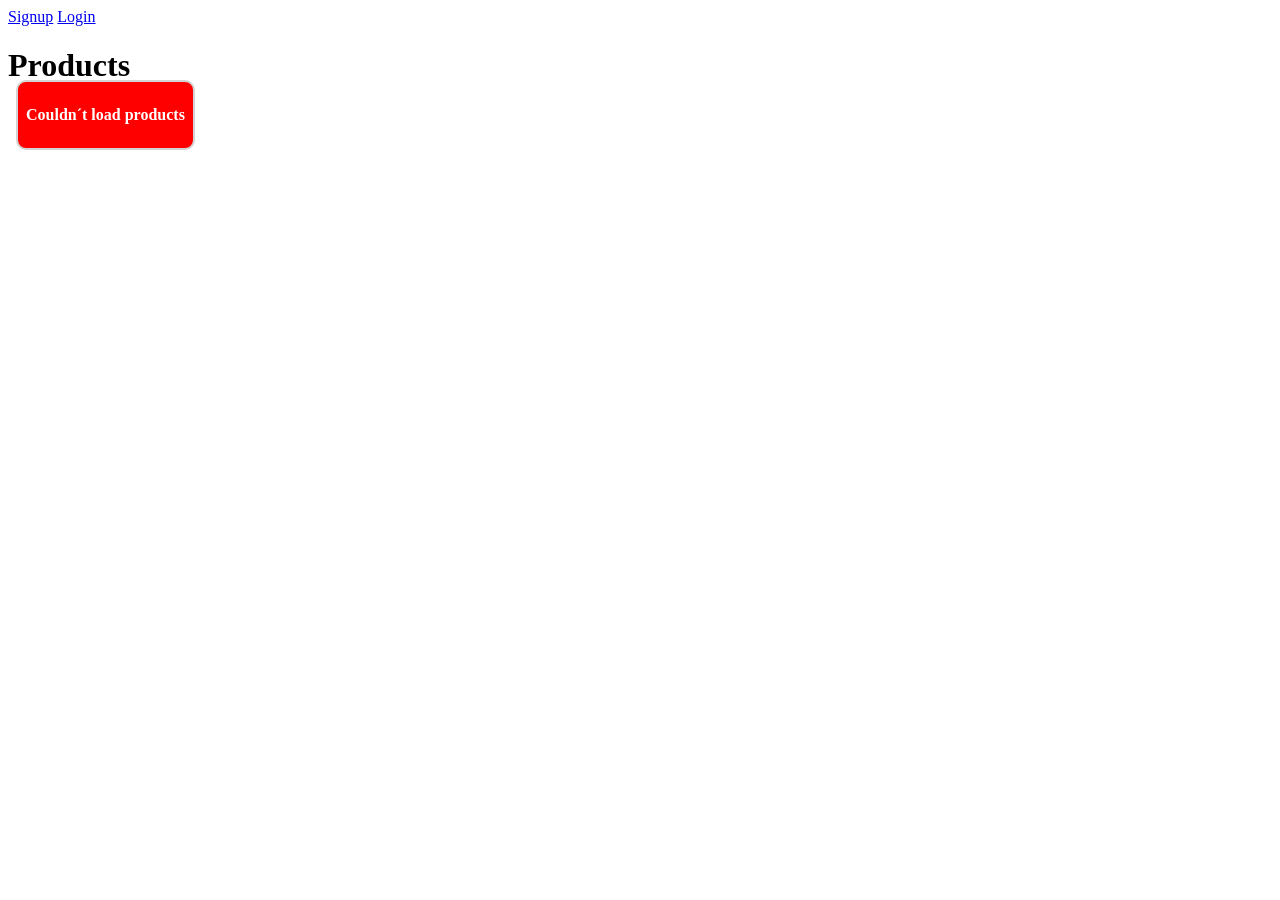
==== index.html @ ff080f0a "Setup of index, products and signup." ====
<!DOCTYPE html>

<html>
    <head>
        <meta charset="utf-8">
        <meta http-equiv="X-UA-Compatible" content="IE=edge">
        <title></title>
        <meta name="description" content="">
        <meta name="viewport" content="width=device-width, initial-scale=1">
        <link rel="stylesheet" href="">
        <style>
            .product {
                border-radius: 2px black;
                border-radius:10px;
                background-color: rgb(248, 242, 242); 
                padding: 0.70rem;
                font-family:Arial, Helvetica, sans-serif;
                font-size:1rem;

            }


            .loader {
            height: 60px;
            aspect-ratio: 1;
            position: relative;
            }
            .loader::before,
            .loader::after {
            content: "";
            position: absolute;
            inset: 0;
            border-radius: 50%;
            transform-origin: bottom;
            }
        .loader::after {
        background:
            radial-gradient(at 75% 15%,#fffb,#0000 35%),
            radial-gradient(at 80% 40%,#0000,#0008),
            radial-gradient(circle  5px,#fff 94%,#0000),
            radial-gradient(circle 10px,#000 94%,#0000),
            linear-gradient(#F93318 0 0) top   /100% calc(50% - 5px),
            linear-gradient(#fff    0 0) bottom/100% calc(50% - 5px)
            #000;
        background-repeat: no-repeat;
        animation: l20 1s infinite cubic-bezier(0.5,120,0.5,-120);
        }
        .loader::before {
        background:#ddd;
        filter: blur(8px);
        transform: scaleY(0.4) translate(-13px, 0px);
        }
        @keyframes l20 { 
        30%,70% {transform:rotate(0deg)}
        49.99%  {transform:rotate(0.2deg)}
        50%     {transform:rotate(-0.2deg)}
        }

        .hidden {
            display:none
        }

     .notifications-container {
      position: absolute;
      top: 5rem;
      left: 1rem;
    }

        .notification {
            border: solid 2px lightgrey;
            border-radius: 10px;
            padding: 0.5rem;
            font-weight: bold;
            color: white;
        }
                .notification.error {
                    background-color:red;
                
                
                }
                .notification.success {
                    background-color:greenyellow;
                    
                }
   
        </style>
    </head>
    <body>
        <header>
            <nav>
                <a href="/signup.html">Signup</a>
                <a href="login.html">Login</a>
            </nav>
        </header>
        <h1>Products</h1>

        <section class="products-container">
            <div id="loader" class="loader hidden"></div>
        </section>
        <section class="notifications-container"></section>
        
        <script type="module" src="index.js"></script>
    </body>
</html>
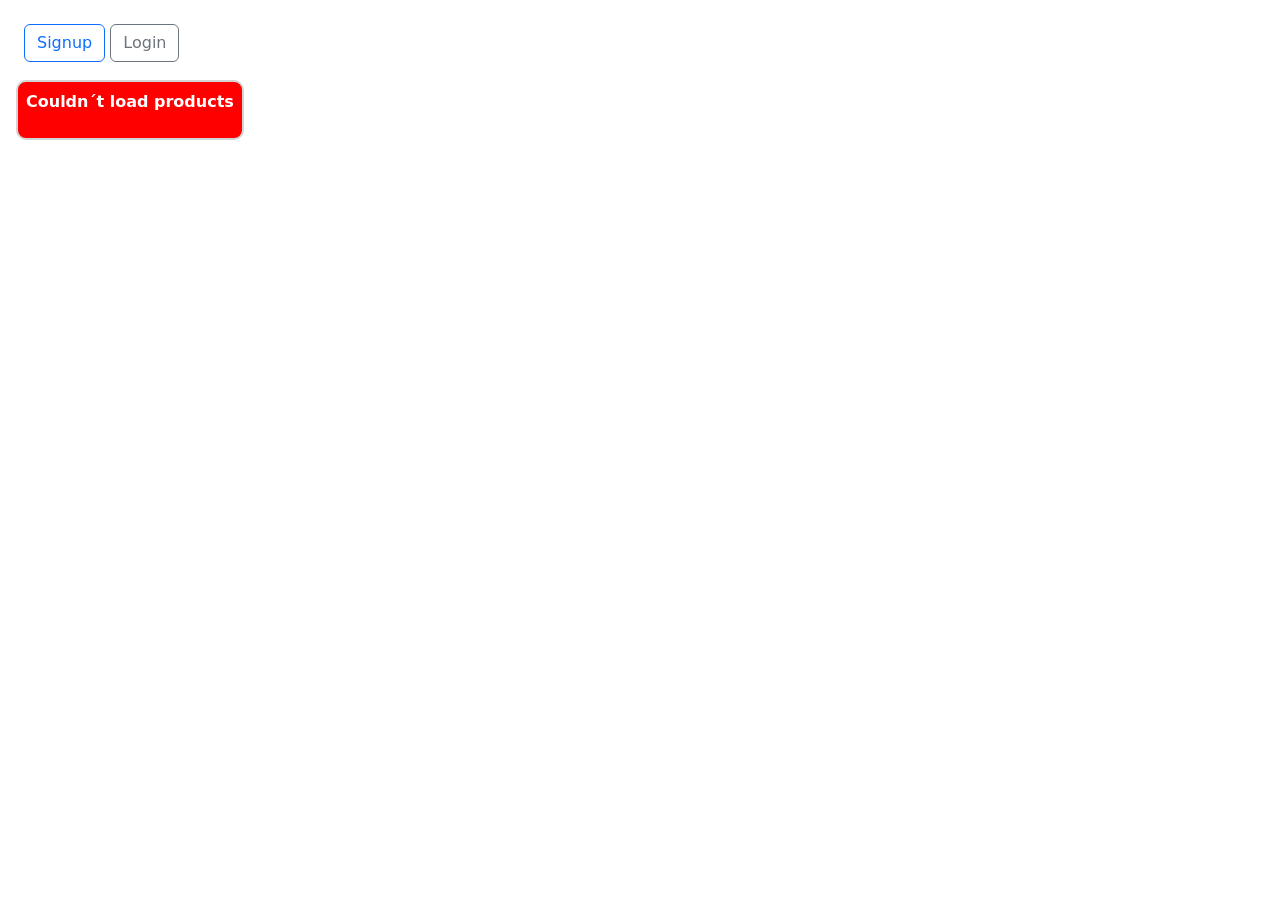
==== commit 7943070a: "Refactor with bootstrap, logout added" ====
--- a/index.html
+++ b/index.html
@@ -7,98 +7,32 @@
         <title></title>
         <meta name="description" content="">
         <meta name="viewport" content="width=device-width, initial-scale=1">
-        <link rel="stylesheet" href="">
-        <style>
-            .product {
-                border-radius: 2px black;
-                border-radius:10px;
-                background-color: rgb(248, 242, 242); 
-                padding: 0.70rem;
-                font-family:Arial, Helvetica, sans-serif;
-                font-size:1rem;
+        <link href="https://cdn.jsdelivr.net/npm/bootstrap@5.3.8/dist/css/bootstrap.min.css" rel="stylesheet">
 
-            }
-
-
-            .loader {
-            height: 60px;
-            aspect-ratio: 1;
-            position: relative;
-            }
-            .loader::before,
-            .loader::after {
-            content: "";
-            position: absolute;
-            inset: 0;
-            border-radius: 50%;
-            transform-origin: bottom;
-            }
-        .loader::after {
-        background:
-            radial-gradient(at 75% 15%,#fffb,#0000 35%),
-            radial-gradient(at 80% 40%,#0000,#0008),
-            radial-gradient(circle  5px,#fff 94%,#0000),
-            radial-gradient(circle 10px,#000 94%,#0000),
-            linear-gradient(#F93318 0 0) top   /100% calc(50% - 5px),
-            linear-gradient(#fff    0 0) bottom/100% calc(50% - 5px)
-            #000;
-        background-repeat: no-repeat;
-        animation: l20 1s infinite cubic-bezier(0.5,120,0.5,-120);
-        }
-        .loader::before {
-        background:#ddd;
-        filter: blur(8px);
-        transform: scaleY(0.4) translate(-13px, 0px);
-        }
-        @keyframes l20 { 
-        30%,70% {transform:rotate(0deg)}
-        49.99%  {transform:rotate(0.2deg)}
-        50%     {transform:rotate(-0.2deg)}
-        }
-
-        .hidden {
-            display:none
-        }
-
-     .notifications-container {
-      position: absolute;
-      top: 5rem;
-      left: 1rem;
-    }
-
-        .notification {
-            border: solid 2px lightgrey;
-            border-radius: 10px;
-            padding: 0.5rem;
-            font-weight: bold;
-            color: white;
-        }
-                .notification.error {
-                    background-color:red;
-                
-                
-                }
-                .notification.success {
-                    background-color:greenyellow;
-                    
-                }
-   
-        </style>
+        <link rel="stylesheet" href="./styles/main.css">
     </head>
     <body>
         <header>
-            <nav>
-                <a href="/signup.html">Signup</a>
-                <a href="login.html">Login</a>
+            <nav class="px-4 mt-4 d-flex justify-content-between mt-3">
+                <section class="universalView">
+                     <a class="btn btn-outline-primary" href="/signup.html">Signup</a>
+                     <a class="btn btn-outline-secondary"href="login.html">Login</a>
+                </section>
+                <section id="authView" class="authView hidden">
+                    <a class="btn btn-primary" href="create-product.html">Create product</a> 
+                    <button class="btn btn-light" id="logoutbutton">Logout</button>
+                </section>
+                
             </nav>
         </header>
-        <h1>Products</h1>
+       <main class="px-4 mt-4">
+        <h1 class="mb-4">Products</h1>
 
         <section class="products-container">
             <div id="loader" class="loader hidden"></div>
         </section>
         <section class="notifications-container"></section>
-        
+    </main> 
         <script type="module" src="index.js"></script>
     </body>
 </html>
--- a/styles/main.css
+++ b/styles/main.css
@@ -0,0 +1,42 @@
+@import "./loader.css";
+@import "./notifications.css";
+
+
+form {
+    display:flex;
+    flex-direction: column;
+    padding-top: 10px;
+    gap:15px;
+    max-width:200px;
+
+}
+
+
+.product {
+    display: block;
+    max-width: 50rem;
+    padding: 1.5rem;
+    border-radius: 1rem;
+    border: 1px solid #e2e2e2;
+    background-color: rgb(241, 250, 249);
+    text-decoration: none;
+    color: #212529;
+    font-family: Arial, Helvetica, sans-serif;
+    transition: 0.2s ease;
+    box-shadow: 0 2px 8px rgba(0,0,0,0.05);
+}
+
+.product:hover {
+    transform: translateY(-2px);
+    box-shadow: 0 8px 20px rgba(0,0,0,0.08);
+}
+.hidden {
+    
+    display:none
+}
+
+.form {
+    width: 100%;
+     max-width: 300px;
+   
+} 
